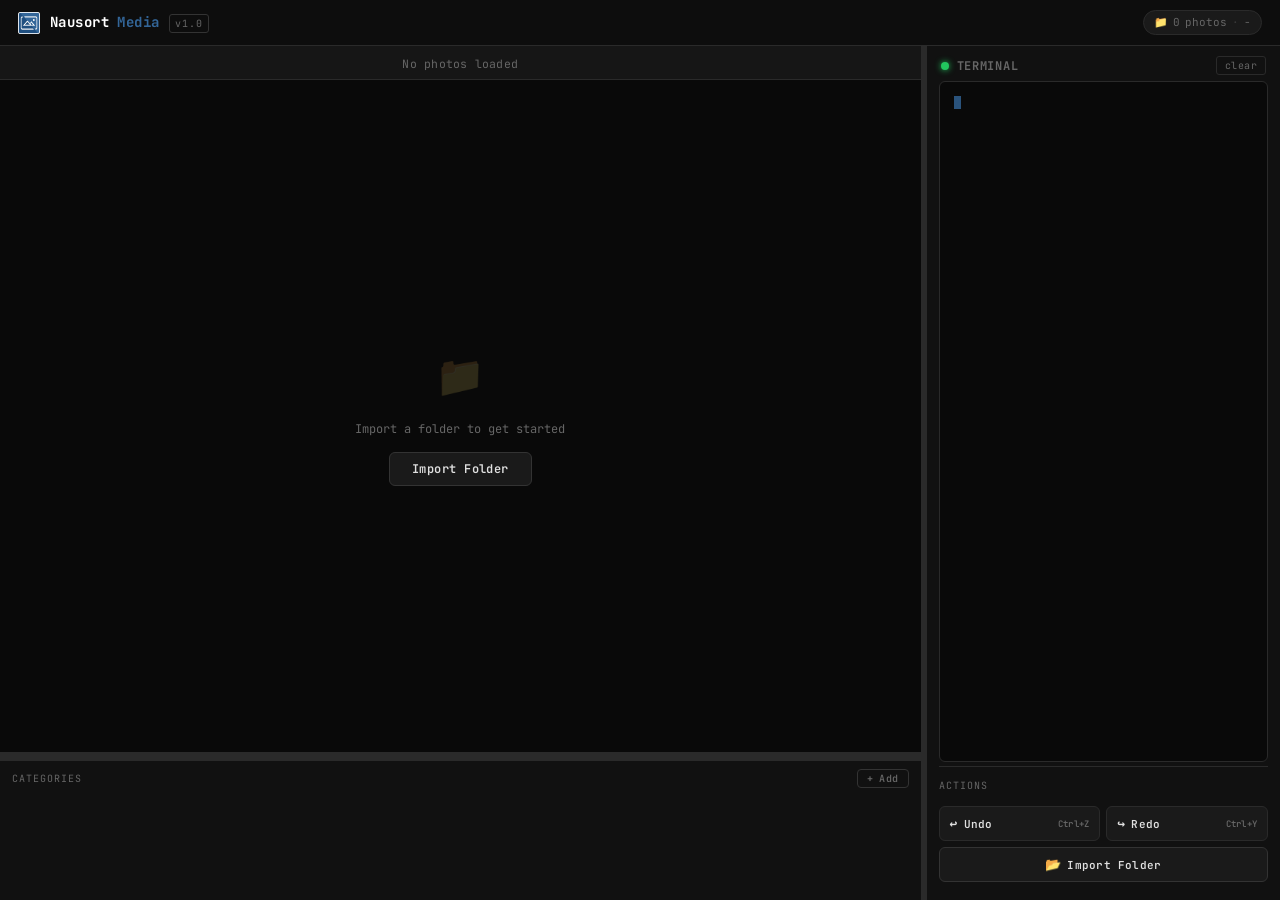
==== data/Nausort Media v1.0 - v1.1 (LTS)/Nausort Media v1.1/ui/index.html @ 58fea619 "update: 2026-06-13 19:25" ====
<!DOCTYPE html>
<html lang="en">
<head>
  <meta charset="UTF-8"/>
  <meta name="viewport" content="width=device-width, initial-scale=1.0"/>
  <title>Nausort Media</title>
  <link rel="stylesheet" href="style.css"/>
  <link rel="preconnect" href="https://fonts.googleapis.com"/>
  <link href="https://fonts.googleapis.com/css2?family=JetBrains+Mono:wght@300;400;500;600;700&display=swap" rel="stylesheet"/>
</head>
<body>

<!-- ═══════════════════ HEADER ════════════════════════ -->
<header id="header">
  <div class="header-left">
    <img src="assets/Nausort.png" id="header-icon" alt="icon"/>
    <span class="header-title">Nausort <span class="accent">Media</span></span>
    <span class="header-version">v1.0</span>
  </div>
  <div class="header-right">
    <div class="stats-badge">
      <span class="stats-icon">📁</span>
      <span id="statsCount">0</span> photos
      <span class="stats-sep">·</span>
      <span id="statsIndex">-</span>
    </div>
  </div>
</header>

<!-- ═══════════════════ MAIN LAYOUT ═══════════════════ -->
<div class="layout">

  <!-- ── LEFT PANEL: Image Viewer ───────────────────── -->
  <section class="panel-left" id="panelLeft">

    <!-- Filename bar -->
    <div class="filename-bar">
      <span id="filenameLabel" class="filename-text">No photos loaded</span>
    </div>

    <!-- Image canvas -->
    <div class="img-container" id="imgContainer">
      <div class="img-placeholder" id="imgPlaceholder">
        <div class="placeholder-icon">📁</div>
        <div class="placeholder-text">Import a folder to get started</div>
        <button class="import-btn-big" onclick="importFolder()">Import Folder</button>
      </div>
      <img id="mainImage" class="main-image hidden" src="" alt="Selected photograph"
           draggable="false"/>
      <div class="zoom-controls hidden" id="zoomControls">
        <button onclick="zoomIn()"    title="Zoom in (+)">+</button>
        <button onclick="zoomReset()" title="Reset position (Backspace)">⊙</button>
        <button onclick="zoomOut()"   title="Zoom out (-)">−</button>
      </div>
    </div>

    <!-- Progress -->
    <div class="progress-bar-wrap" id="progressWrap">
      <div class="progress-bar" id="progressBar"></div>
    </div>

    <!-- Vertical resize handle: image area ↕ category area -->
    <div class="resize-handle-v" id="resizeHandleV"></div>

    <!-- Category buttons area -->
    <div class="cat-area" id="catArea">
      <div class="cat-area-header">
        <span class="section-label">Categories</span>
        <button class="add-cat-btn" onclick="addCategory()" title="Add category">+ Add</button>
      </div>
      <div class="cat-wrap" id="catWrap">
        <!-- buttons injected by JS -->
      </div>
    </div>

  </section>

  <!-- ── RESIZE HANDLE ─────────────────────────────── -->
  <div class="resize-handle" id="resizeHandle"></div>

  <!-- ── RIGHT PANEL: Terminal + Controls ─────────── -->
  <section class="panel-right" id="panelRight">
    <div class="panel-right-inner">

      <!-- Terminal -->
      <div class="term-header">
        <span class="term-title"><span class="term-dot"></span>Terminal</span>
        <button class="clear-btn" onclick="clearTerminal()">clear</button>
      </div>
      <div class="terminal" id="terminal">
        <div id="termLines"></div>
        <div class="term-cursor"></div>
      </div>

      <!-- Navigation -->
      <div class="nav-section">
        <div class="section-divider">
          <span class="section-label">Actions</span>
        </div>
        <div class="nav-row">
          <button class="nav-btn" id="btnUndo" onclick="doUndo()">
            <span class="nav-icon">↩</span> Undo
            <span class="nav-key">Ctrl+Z</span>
          </button>
          <button class="nav-btn" id="btnRedo" onclick="doRedo()">
            <span class="nav-icon">↪</span> Redo
            <span class="nav-key">Ctrl+Y</span>
          </button>
        </div>
        <div class="nav-row">
          <button class="nav-btn accent-btn" onclick="importFolder()">
            <span class="nav-icon">📂</span> Import Folder
          </button>
        </div>
      </div>

    </div>
  </section>
</div>

<!-- ═══════════════════ CONTEXT MENU ══════════════════ -->
<div class="ctx-menu hidden" id="ctxMenu">
  <div class="ctx-folder-info hidden" id="ctxFolderInfo">
    <button id="ctxOpenFolder" onclick="ctxOpenFolder()"></button>
    <div class="ctx-divider"></div>
  </div>
  <button onclick="ctxSetFolder()">📁 Set Destination Folder</button>
  <div class="ctx-divider"></div>
  <button onclick="ctxRename()">✏️ Rename</button>
  <button onclick="ctxChangeColor()">🎨 Change Color</button>
  <button onclick="ctxChangeShortcut()">⌨️ Change Shortcut</button>
  <div class="ctx-divider"></div>
  <button class="ctx-danger" onclick="ctxDelete()">🗑 Delete Category</button>
</div>

<!-- ═══════════════════ MODAL ═════════════════════════ -->
<div class="modal-overlay hidden" id="modalOverlay" onclick="closeModal(event)">
  <div class="modal" id="modal">
    <div class="modal-title" id="modalTitle">Dialog</div>
    <div class="modal-body"  id="modalBody"></div>
    <div class="modal-footer" id="modalFooter"></div>
  </div>
</div>

<!-- ═══════════════════ COLOR PICKER ═════════════════ -->
<div class="modal-overlay hidden" id="colorOverlay" onclick="closeColorPicker(event)">
  <div class="modal color-modal" id="colorModal">
    <div class="modal-title">Pick Button Color</div>
    <div class="color-palette" id="colorPalette"></div>
    <div class="color-custom-row">
      <div class="color-preview" id="colorPreview"></div>
      <div class="color-hex-wrap">
        <span class="color-hex-label">HEX</span>
        <input type="text" id="colorHexInput" class="color-hex-input"
               maxlength="7" placeholder="#2a2a2a"
               oninput="onHexInput(this.value)"/>
      </div>
    </div>
    <div class="color-sliders">
      <div class="slider-row">
        <span class="slider-label r">R</span>
        <input type="range" id="sliderR" min="0" max="255" value="42" oninput="onSlider()"/>
        <span class="slider-val" id="valR">42</span>
      </div>
      <div class="slider-row">
        <span class="slider-label g">G</span>
        <input type="range" id="sliderG" min="0" max="255" value="42" oninput="onSlider()"/>
        <span class="slider-val" id="valG">42</span>
      </div>
      <div class="slider-row">
        <span class="slider-label b">B</span>
        <input type="range" id="sliderB" min="0" max="255" value="42" oninput="onSlider()"/>
        <span class="slider-val" id="valB">42</span>
      </div>
    </div>
    <div class="modal-footer">
      <button class="modal-btn" id="colorCancelBtn">Cancel</button>
      <button class="modal-btn primary" id="colorApplyBtn">Apply</button>
    </div>
  </div>
</div>

<!-- ═══════════════════ TOAST ═════════════════════════ -->
<div class="toast hidden" id="toast"></div>

<script src="script.js"></script>
</body>
</html>
---- data/Nausort Media v1.0 - v1.1 (LTS)/Nausort Media v1.1/ui/style.css ----
/* ── Reset & Root ─────────────────────────────────── */
*, *::before, *::after { box-sizing: border-box; margin: 0; padding: 0; }

:root {
  --bg:           #0d0d0d;
  --bg1:          #111111;
  --bg2:          #161616;
  --bg3:          #1a1a1a;
  --border:       #2a2a2a;
  --border2:      #333333;
  --text:         #e0e0e0;
  --text-dim:     #666666;
  --text-dimmer:  #333333;
  --accent:       #336699;
  --accent-dim:   #1F4F80;
  --success:      #22c55e;
  --error:        #ef4444;
  --warn:         #f59e0b;
  --info:         #5b9cf6;
  --undo-color:   #ffd60a;
  --redo-color:   #30d158;
  --white:        #ffffff;
  --font_mono:         'JetBrains Mono', 'Courier New', monospace;
  --header-h:     46px;
  --radius:       6px;
  --radius-lg:    10px;
  --transition:   120ms ease;
}

html, body {
  height: 100%;
  overflow: hidden;
  background: var(--bg);
  color: var(--text);
  font-family: var(--font_mono);
  font-size: 13px;
  line-height: 1.5;
  -webkit-font-smoothing: antialiased;
  user-select: none;
}

::-webkit-scrollbar { width: 6px; height: 6px; }
::-webkit-scrollbar-track { background: transparent; }
::-webkit-scrollbar-thumb { background: #333; border-radius: 3px; }
::-webkit-scrollbar-thumb:hover { background: #555; }

/* ═══════════════════ HEADER ════════════════════════ */
#header {
  display: flex;
  align-items: center;
  justify-content: space-between;
  height: var(--header-h);
  padding: 0 18px;
  border-bottom: 1px solid var(--border);
  background: var(--bg);
  position: relative;
  z-index: 10;
  flex-shrink: 0;
}
.header-left  { display: flex; align-items: center; gap: 10px; }
#header-icon  {height: 22px;}
.header-title { font-size: 14px; font-weight: 700; letter-spacing: .03em; color: var(--white); }
.header-title .accent { color: var(--accent); }
.header-version {
  font-size: 10px; color: var(--text-dim); letter-spacing: .08em; margin-top: 1px;
  border: 1px solid var(--border2); border-radius: 3px; padding: 1px 5px;
}
.header-right  { display: flex; align-items: center; }
.stats-badge {
  display: flex; align-items: center; gap: 5px;
  font-size: 11px; color: var(--text-dim);
  background: var(--bg3); border: 1px solid var(--border);
  border-radius: 20px; padding: 3px 10px;
}
.stats-icon { color: var(--accent); }
.stats-sep  { opacity: .4; }

/* ═══════════════════ LAYOUT ════════════════════════ */
.layout {
  display: flex;
  height: calc(100vh - var(--header-h));
  overflow: hidden;
}

/* ═══════════════════ LEFT PANEL ════════════════════ */
.panel-left {
  display: flex;
  flex-direction: column;
  width: 72%;
  min-width: 400px;
  max-width: calc(100% - 220px);
  background: var(--bg1);
  border-right: 1px solid var(--border);
  overflow: hidden;
  flex-shrink: 0;
}

/* ── Filename bar ─────────────────────────────────── */
.filename-bar {
  display: flex;
  align-items: center;
  padding: 7px 14px 5px;
  background: var(--bg2);
  border-bottom: 1px solid var(--border);
  flex-shrink: 0;
  min-height: 34px;
}
.filename-text {
  font-size: 11.5px;
  color: var(--text-dim);
  overflow: hidden;
  text-overflow: ellipsis;
  white-space: nowrap;
  flex: 1;
  text-align: center;
  letter-spacing: .02em;
}

/* ── Image Container ─────────────────────────────── */
.img-container {
  flex: 1;
  position: relative;
  background: #090909;
  overflow: hidden;
  cursor: crosshair;
}

.img-placeholder {
  position: absolute; inset: 0;
  display: flex;
  flex-direction: column;
  align-items: center;
  justify-content: center;
  gap: 14px;
}
.placeholder-icon { font-size: 40px; opacity: .15; }
.placeholder-text { font-size: 12px; color: var(--text-dim); }
.import-btn-big {
  background: var(--bg3);
  border: 1px solid var(--border2);
  color: var(--text);
  font-family: var(--font_mono);
  font-size: 12px;
  font-weight: 600;
  padding: 8px 22px;
  border-radius: var(--radius);
  cursor: pointer;
  transition: all var(--transition);
  letter-spacing: .04em;
}
.import-btn-big:hover { border-color: var(--accent); color: var(--accent); }

.main-image {
  position: absolute;
  transform-origin: center center;
  cursor: grab;
  max-width: none;
  max-height: none;
}
.main-image:active { cursor: grabbing; }

/* ── Zoom controls ────────────────────────────────── */
.zoom-controls {
  position: absolute;
  bottom: 12px;
  right: 12px;
  display: flex;
  gap: 4px;
  opacity: .6;
  transition: opacity var(--transition);
}
.zoom-controls:hover { opacity: 1; }
.zoom-controls button {
  background: var(--bg2);
  border: 1px solid var(--border2);
  color: var(--text);
  font-family: var(--font_mono);
  font-size: 14px;
  font-weight: 700;
  width: 28px; height: 28px;
  border-radius: 5px;
  cursor: pointer;
  transition: all var(--transition);
  display: flex; align-items: center; justify-content: center;
}
.zoom-controls button:hover { border-color: var(--accent); color: var(--accent); }

/* ── Progress ─────────────────────────────────────── */
.progress-bar-wrap {
  height: 3px;
  background: var(--border);
  flex-shrink: 0;
}
.progress-bar {
  height: 100%;
  background: var(--accent);
  width: 0%;
  transition: width .25s ease;
}

/* ── Category area ────────────────────────────────── */
.cat-area {
  flex-shrink: 0;
  border-top: 1px solid var(--border);
  padding: 8px 12px 10px;
  height: 140px;      /* default, controlled by JS resizer */
  min-height: 70px;
  overflow-y: auto;
}
.cat-area-header {
  display: flex;
  align-items: center;
  justify-content: space-between;
  margin-bottom: 8px;
}
.section-label {
  font-size: 10px;
  color: var(--text-dim);
  letter-spacing: .1em;
  text-transform: uppercase;
}
.add-cat-btn {
  background: transparent;
  border: 1px solid var(--border2);
  color: var(--text-dim);
  font-family: var(--font_mono);
  font-size: 10px;
  font-weight: 600;
  padding: 2px 9px;
  border-radius: 4px;
  cursor: pointer;
  transition: all var(--transition);
  letter-spacing: .04em;
}
.add-cat-btn:hover { border-color: var(--accent); color: var(--accent); }

/* ── Category wrap (flex wrap) ───────────────────── */
.cat-wrap {
  display: flex;
  flex-wrap: wrap;
  gap: 6px;
}
.cat-wrap.busy {
  opacity: .55;
  pointer-events: none;
}

/* ── Category button ──────────────────────────────── */
.cat-btn {
  border: 1px solid var(--border);
  color: var(--text);
  font-family: var(--font_mono);
  font-size: 11.5px;
  font-weight: 600;
  padding: 7px 16px;
  border-radius: var(--radius);
  cursor: pointer;
  transition: all var(--transition);
  position: relative;
  letter-spacing: .02em;
  white-space: nowrap;
}
.cat-btn:hover { filter: brightness(1.25); border-color: #555; }
.cat-btn:active { filter: brightness(0.85); }
.cat-btn .cat-shortcut {
  font-size: 9px;
  opacity: .55;
  margin-left: 5px;
  font-weight: 400;
}

/* ═══════════════════ RESIZE HANDLE ════════════════ */
.resize-handle {
  width: 5px;
  background: var(--border);
  cursor: col-resize;
  flex-shrink: 0;
  transition: background var(--transition);
  position: relative;
}
.resize-handle::after {
  content: ''; position: absolute; inset: 0;
  width: 13px; left: -4px;
}
.resize-handle:hover,
.resize-handle.dragging { background: var(--accent); }

/* ── Vertical resize handle (image ↕ category) ───── */
.resize-handle-v {
  height: 5px;
  background: var(--border);
  cursor: row-resize;
  flex-shrink: 0;
  transition: background var(--transition);
  position: relative;
}
.resize-handle-v::after {
  content: ''; position: absolute; inset: 0;
  height: 13px; top: -4px;
}
.resize-handle-v:hover,
.resize-handle-v.dragging { background: var(--accent); }

/* ═══════════════════ RIGHT PANEL ═══════════════════ */
.panel-right {
  flex: 1;
  display: flex;
  flex-direction: column;
  background: var(--bg1);
  overflow: hidden;
  min-width: 200px;
}
.panel-right-inner {
  display: flex;
  flex-direction: column;
  height: 100%;
}

/* ── Terminal ─────────────────────────────────────── */
.term-header {
  display: flex; align-items: center;
  justify-content: space-between;
  padding: 10px 14px 6px;
  flex-shrink: 0;
}
.term-title {
  display: flex; align-items: center; gap: 8px;
  font-size: 12px; font-weight: 700;
  color: var(--text-dim); letter-spacing: .06em; text-transform: uppercase;
}
.term-dot {
  width: 8px; height: 8px; border-radius: 50%;
  background: var(--success); box-shadow: 0 0 6px var(--success);
  animation: pulse 2s ease-in-out infinite;
}
@keyframes pulse { 0%,100%{opacity:1} 50%{opacity:.4} }
.clear-btn {
  background: transparent; border: 1px solid var(--border);
  color: var(--text-dim); font-family: var(--font_mono); font-size: 10px;
  padding: 2px 8px; border-radius: 3px; cursor: pointer;
  transition: all var(--transition); letter-spacing: .05em;
}
.clear-btn:hover { border-color: #444; color: var(--text); }

.terminal {
  flex: 1;
  background: #090909;
  border: 1px solid var(--border);
  border-radius: var(--radius);
  margin: 0 12px 4px;
  padding: 10px 12px;
  overflow-y: auto;
  font-size: 11.5px;
  line-height: 1.7;
  position: relative;
}
#termLines div { white-space: pre-wrap; word-break: break-all; }
#termLines div.log-info  { color: var(--info); }
#termLines div.log-move  { color: #a8d8a8; }
#termLines div.log-undo  { color: var(--undo-color); }
#termLines div.log-redo  { color: var(--redo-color); }
#termLines div.log-warn  { color: var(--warn); }
#termLines div.log-dim   { color: var(--border2); }
.term-cursor {
  display: inline-block; width: 7px; height: 13px;
  background: var(--accent); opacity: .8; vertical-align: middle;
  animation: blink .9s step-end infinite; margin-left: 2px;
}
@keyframes blink { 0%,100%{opacity:.8} 50%{opacity:0} }

/* ── Navigation section ───────────────────────────── */
.nav-section { padding: 0 12px 12px; flex-shrink: 0; }
.section-divider {
  padding: 8px 0 6px;
  border-top: 1px solid var(--border);
  margin-bottom: 6px;
}
.nav-row { display: flex; gap: 6px; margin-bottom: 6px; }
.nav-btn {
  flex: 1;
  background: var(--bg3);
  border: 1px solid var(--border);
  color: var(--text);
  font-family: var(--font_mono);
  font-size: 11px;
  font-weight: 600;
  padding: 8px 10px;
  border-radius: var(--radius);
  cursor: pointer;
  transition: all var(--transition);
  display: flex; align-items: center; justify-content: center; gap: 6px;
  letter-spacing: .02em;
}
.nav-btn:hover { background: var(--bg2); border-color: #444; }
.nav-btn .nav-icon { font-size: 13px; }
.nav-btn .nav-key  { font-size: 9px; color: var(--text-dim); margin-left: auto; }
.nav-btn.accent-btn { border-color: var(--border2); }
.nav-btn.accent-btn:hover { border-color: var(--accent); color: var(--accent); }

/* ═══════════════════ CONTEXT MENU ═════════════════ */
.ctx-menu {
  position: fixed;
  background: var(--bg2);
  border: 1px solid var(--border2);
  border-radius: var(--radius);
  padding: 4px;
  z-index: 9998;
  min-width: 180px;
  box-shadow: 0 8px 28px rgba(0,0,0,.6);
}
.ctx-menu button {
  width: 100%;
  background: transparent;
  border: none;
  color: var(--text);
  font-family: var(--font_mono);
  font-size: 11.5px;
  padding: 7px 12px;
  text-align: left;
  cursor: pointer;
  border-radius: 4px;
  transition: background var(--transition);
}
.ctx-menu button:hover { background: var(--bg3); }
.ctx-menu button.ctx-danger { color: var(--error); }
.ctx-menu button.ctx-danger:hover { background: rgba(239,68,68,.1); }
.ctx-divider { height: 1px; background: var(--border); margin: 3px 4px; }

/* ═══════════════════ MODAL ════════════════════════ */
.modal-overlay {
  position: fixed; inset: 0;
  background: rgba(0,0,0,.65);
  display: flex; align-items: center; justify-content: center;
  z-index: 9999;
}
.modal {
  background: var(--bg2);
  border: 1px solid var(--border2);
  border-radius: var(--radius-lg);
  padding: 22px;
  min-width: 320px;
  max-width: 380px;
  box-shadow: 0 16px 48px rgba(0,0,0,.7);
}
.modal-title {
  font-size: 13px; font-weight: 700;
  color: var(--white); margin-bottom: 14px;
  letter-spacing: .04em;
}
.modal input[type="text"] {
  width: 100%;
  background: var(--bg3);
  border: 1px solid var(--border2);
  border-radius: var(--radius);
  color: var(--text);
  font-family: var(--font_mono);
  font-size: 12px;
  padding: 8px 12px;
  outline: none;
  transition: border-color var(--transition);
  margin-bottom: 16px;
}
.modal input[type="text"]:focus { border-color: var(--accent); }
.modal-footer {
  display: flex; justify-content: flex-end; gap: 8px;
  margin-top: 14px;
}
.modal-btn {
  background: var(--bg3); border: 1px solid var(--border2);
  color: var(--text); font-family: var(--font_mono); font-size: 11px;
  font-weight: 600; padding: 7px 18px; border-radius: 20px;
  cursor: pointer; transition: all var(--transition); letter-spacing: .04em;
}
.modal-btn:hover { border-color: #555; }
.modal-btn.primary {
  background: var(--white); border-color: var(--white); color: #000;
}
.modal-btn.primary:hover { background: #ddd; border-color: #ddd; }

/* ── Color Picker Modal ───────────────────────────── */
.color-modal { max-width: 460px; min-width: 420px; }
.color-palette {
  display: grid;
  grid-template-columns: repeat(12, 1fr);
  gap: 4px;
  margin-bottom: 14px;
}
.swatch {
  width: 28px; height: 28px;
  border-radius: 4px;
  cursor: pointer;
  border: 2px solid transparent;
  transition: border-color var(--transition), transform var(--transition);
}
.swatch:hover { transform: scale(1.15); }
.swatch.selected { border-color: var(--white); }

.color-custom-row {
  display: flex; align-items: center; gap: 12px; margin-bottom: 12px;
}
.color-preview {
  width: 52px; height: 36px; border-radius: var(--radius);
  border: 1px solid var(--border2); flex-shrink: 0;
}
.color-hex-wrap {
  display: flex; align-items: center; gap: 8px; flex: 1;
}
.color-hex-label { font-size: 10px; color: var(--text-dim); letter-spacing: .06em; }
.color-hex-input {
  flex: 1;
  background: var(--bg3); border: 1px solid var(--border2);
  border-radius: var(--radius); color: var(--text);
  font-family: var(--font_mono); font-size: 12px;
  padding: 6px 10px; outline: none;
  transition: border-color var(--transition);
}
.color-hex-input:focus { border-color: var(--accent); }

.color-sliders { display: flex; flex-direction: column; gap: 6px; margin-bottom: 4px; }
.slider-row { display: flex; align-items: center; gap: 8px; }
.slider-label {
  font-size: 10px; font-weight: 700; width: 14px; text-align: center;
}
.slider-label.r { color: #ef4444; }
.slider-label.g { color: #22c55e; }
.slider-label.b { color: #5b9cf6; }
input[type="range"] {
  flex: 1; appearance: none; height: 4px;
  background: var(--border2); border-radius: 2px; cursor: pointer;
  outline: none;
}
input[type="range"]::-webkit-slider-thumb {
  appearance: none; width: 14px; height: 14px;
  border-radius: 50%; background: var(--white); cursor: pointer;
}
.slider-val { font-size: 10px; color: var(--text-dim); width: 28px; text-align: right; }

/* ═══════════════════ TOAST ════════════════════════ */
.toast {
  position: fixed; bottom: 20px; right: 20px;
  background: #1e1e1e; border: 1px solid var(--border2);
  border-left: 3px solid var(--success);
  color: var(--text); font-family: var(--font_mono); font-size: 12px;
  padding: 8px 16px; border-radius: var(--radius);
  z-index: 9999; box-shadow: 0 6px 24px rgba(0,0,0,.5);
  animation: slideIn .2s ease; pointer-events: none;
}
.toast.error  { border-left-color: var(--error); }
.toast.warn   { border-left-color: var(--warn); }
@keyframes slideIn {
  from { opacity: 0; transform: translateY(10px); }
  to   { opacity: 1; transform: translateY(0); }
}

/* ── Utility ──────────────────────────────────────── */
.hidden { display: none !important; }
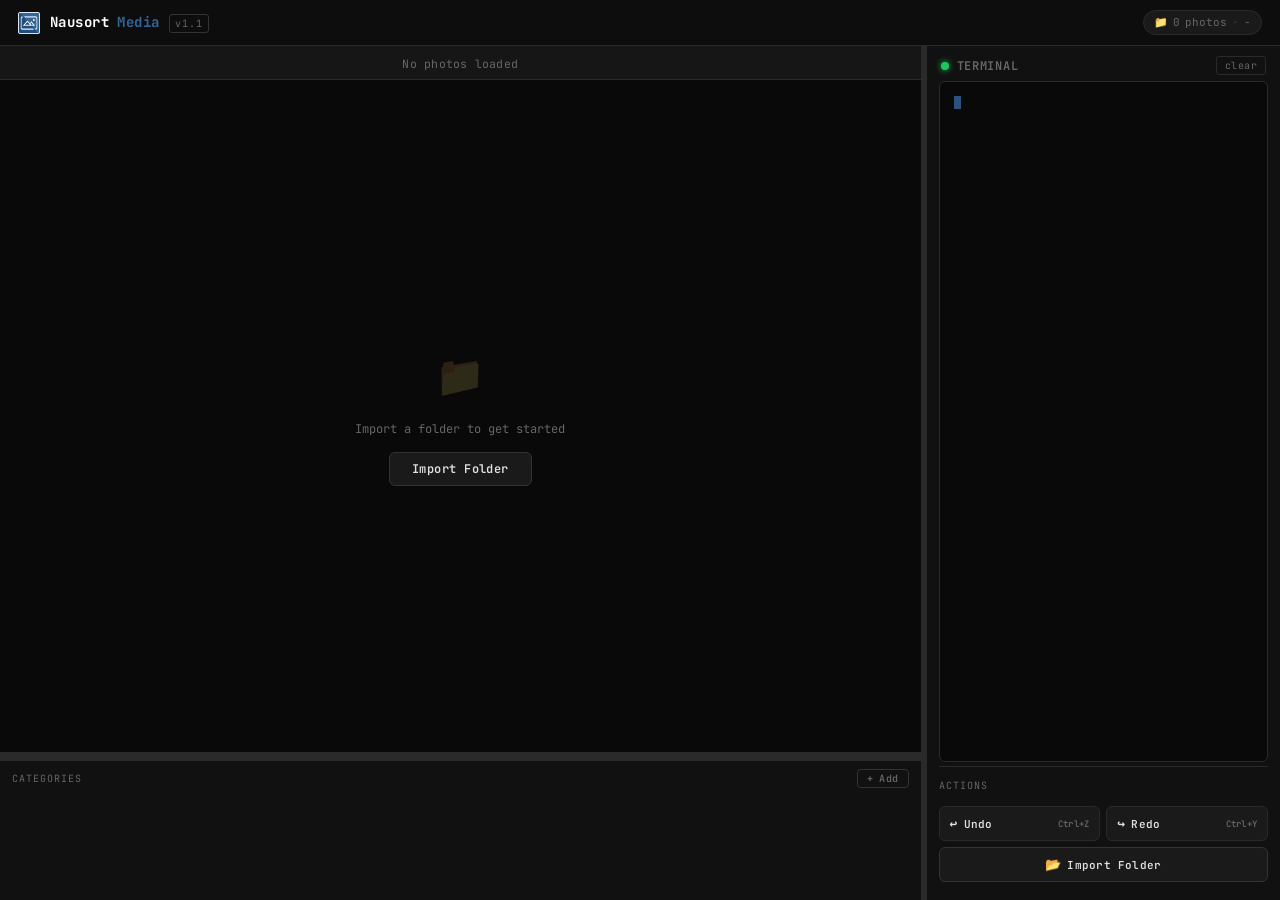
==== commit 35fd6712: "update: 2026-06-13 21:08" ====
--- a/data/Nausort Media v1.0 - v1.1 (LTS)/Nausort Media v1.1/ui/index.html
+++ b/data/Nausort Media v1.0 - v1.1 (LTS)/Nausort Media v1.1/ui/index.html
@@ -15,7 +15,7 @@
   <div class="header-left">
     <img src="assets/Nausort.png" id="header-icon" alt="icon"/>
     <span class="header-title">Nausort <span class="accent">Media</span></span>
-    <span class="header-version">v1.0</span>
+    <span class="header-version">v1.1</span>
   </div>
   <div class="header-right">
     <div class="stats-badge">
